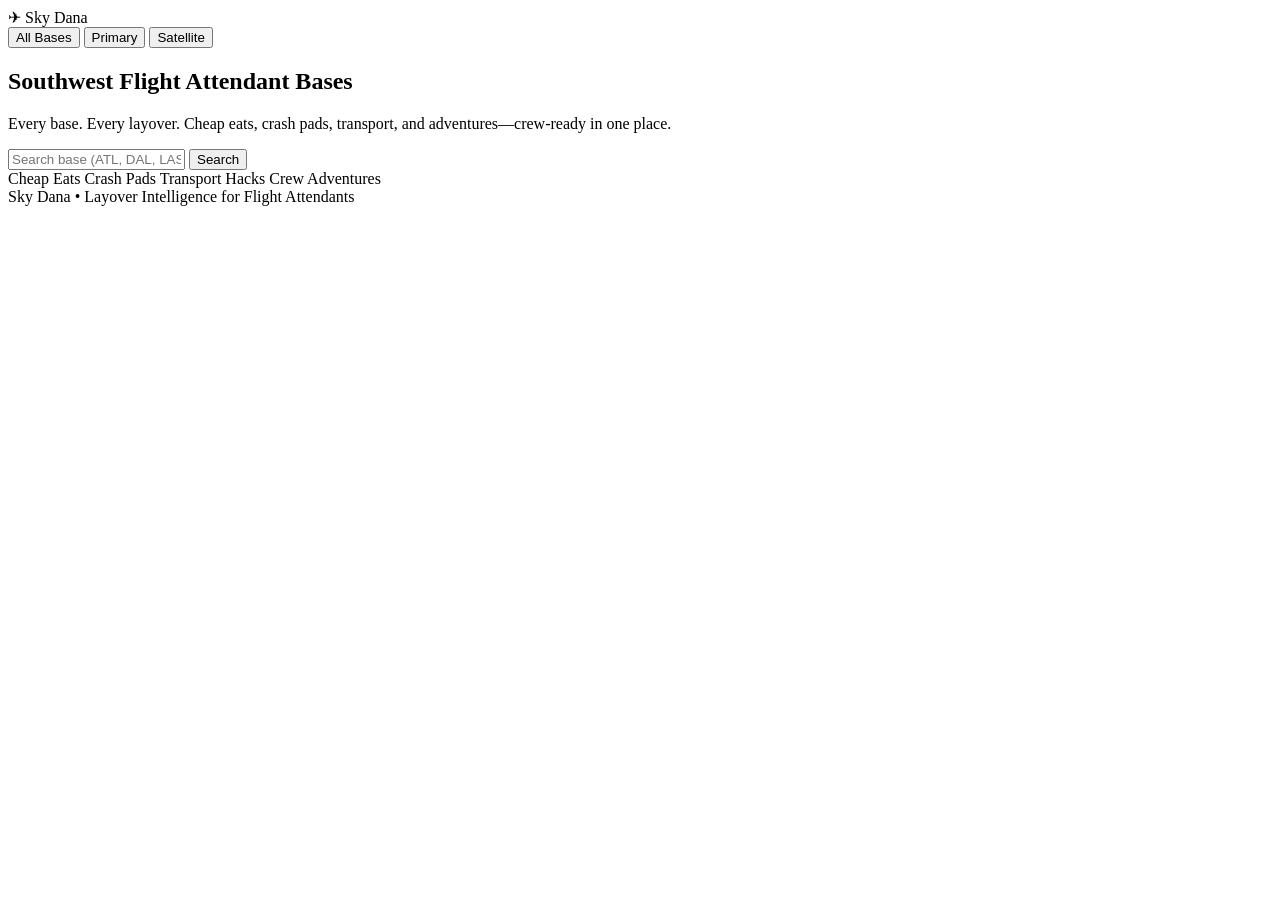
==== public/index.html @ 8295ad2e "Rename index..html to index.html" ====
<!DOCTYPE html>
<html lang="en">
<head>
  <meta charset="UTF-8" />
  <title>Sky Dana • Southwest Bases</title>
  <meta name="viewport" content="width=device-width, initial-scale=1" />
  <link rel="stylesheet" href="../css/style.css" />
</head>
<body data-page="home">
  <header class="sd-header">
    <div class="sd-logo">✈ Sky Dana</div>
    <nav class="sd-nav">
      <button class="sd-nav-pill" data-filter="all">All Bases</button>
      <button class="sd-nav-pill" data-filter="primary">Primary</button>
      <button class="sd-nav-pill" data-filter="satellite">Satellite</button>
    </nav>
  </header>

  <main class="sd-main">
    <section class="sd-hero">
      <h1>Southwest Flight Attendant Bases</h1>
      <p>Every base. Every layover. Cheap eats, crash pads, transport, and adventures—crew‑ready in one place.</p>

      <div class="sd-search-bar">
        <input type="text" id="baseSearch" placeholder="Search base (ATL, DAL, LAS, PHX, BWI...)" />
        <button id="searchBtn">Search</button>
      </div>

      <div class="sd-hero-tags">
        <span class="sd-tag">Cheap Eats</span>
        <span class="sd-tag">Crash Pads</span>
        <span class="sd-tag">Transport Hacks</span>
        <span class="sd-tag">Crew Adventures</span>
      </div>
    </section>

    <section class="sd-base-grid" id="baseGrid">
      <!-- Cards injected by JS -->
    </section>
  </main>

  <footer class="sd-footer">
    <span>Sky Dana • Layover Intelligence for Flight Attendants</span>
  </footer>

  <script src="../js/app.js"></script>
</body>
</html>
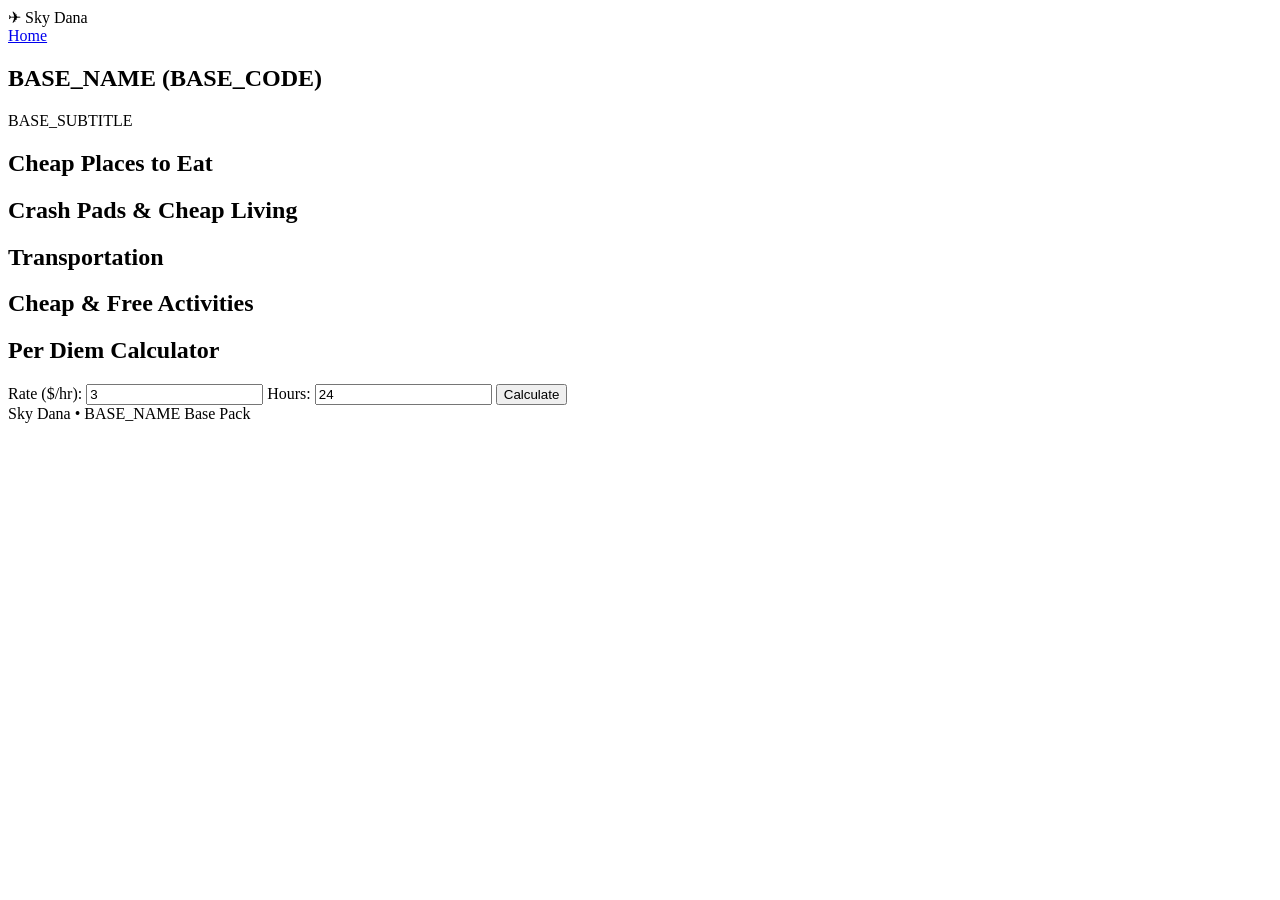
==== commit 260f0aea: "Update index.html" ====
--- a/public/index.html
+++ b/public/index.html
@@ -2,47 +2,69 @@
 <html lang="en">
 <head>
   <meta charset="UTF-8" />
-  <title>Sky Dana • Southwest Bases</title>
+  <title>Sky Dana • BASE_NAME Base Pack</title>
   <meta name="viewport" content="width=device-width, initial-scale=1" />
   <link rel="stylesheet" href="../css/style.css" />
 </head>
-<body data-page="home">
+<body data-page="city" data-city="BASE_CODE">
   <header class="sd-header">
     <div class="sd-logo">✈ Sky Dana</div>
     <nav class="sd-nav">
-      <button class="sd-nav-pill" data-filter="all">All Bases</button>
-      <button class="sd-nav-pill" data-filter="primary">Primary</button>
-      <button class="sd-nav-pill" data-filter="satellite">Satellite</button>
+      <a href="../public/index.html">Home</a>
     </nav>
   </header>
 
-  <main class="sd-main">
-    <section class="sd-hero">
-      <h1>Southwest Flight Attendant Bases</h1>
-      <p>Every base. Every layover. Cheap eats, crash pads, transport, and adventures—crew‑ready in one place.</p>
+  <main class="sd-main sd-city-main">
+    <section class="sd-city-hero BASE_BG_CLASS">
+      <h1>BASE_NAME (BASE_CODE)</h1>
+      <p>BASE_SUBTITLE</p>
+    </section>
 
-      <div class="sd-search-bar">
-        <input type="text" id="baseSearch" placeholder="Search base (ATL, DAL, LAS, PHX, BWI...)" />
-        <button id="searchBtn">Search</button>
-      </div>
-
-      <div class="sd-hero-tags">
-        <span class="sd-tag">Cheap Eats</span>
-        <span class="sd-tag">Crash Pads</span>
-        <span class="sd-tag">Transport Hacks</span>
-        <span class="sd-tag">Crew Adventures</span>
+    <section class="sd-section">
+      <h2>Cheap Places to Eat</h2>
+      <div class="sd-list-grid">
+        <!-- JS will populate -->
       </div>
     </section>
 
-    <section class="sd-base-grid" id="baseGrid">
-      <!-- Cards injected by JS -->
+    <section class="sd-section">
+      <h2>Crash Pads & Cheap Living</h2>
+      <div class="sd-list-grid">
+        <!-- JS will populate -->
+      </div>
+    </section>
+
+    <section class="sd-section">
+      <h2>Transportation</h2>
+      <div class="sd-list-grid">
+        <!-- JS will populate -->
+      </div>
+    </section>
+
+    <section class="sd-section">
+      <h2>Cheap & Free Activities</h2>
+      <div class="sd-list-grid">
+        <!-- JS will populate -->
+      </div>
+    </section>
+
+    <section class="sd-section">
+      <h2>Per Diem Calculator</h2>
+      <div class="sd-perdiem">
+        <label>Rate ($/hr):</label>
+        <input type="number" id="perdiemRate" value="3" />
+        <label>Hours:</label>
+        <input type="number" id="perdiemHours" value="24" />
+        <button id="perdiemCalcBtn">Calculate</button>
+        <div id="perdiemResult"></div>
+      </div>
     </section>
   </main>
 
   <footer class="sd-footer">
-    <span>Sky Dana • Layover Intelligence for Flight Attendants</span>
+    <span>Sky Dana • BASE_NAME Base Pack</span>
   </footer>
 
-  <script src="../js/app.js"></script>
+  <script src="../js/BASE_CODE.js"></script>
 </body>
 </html>
